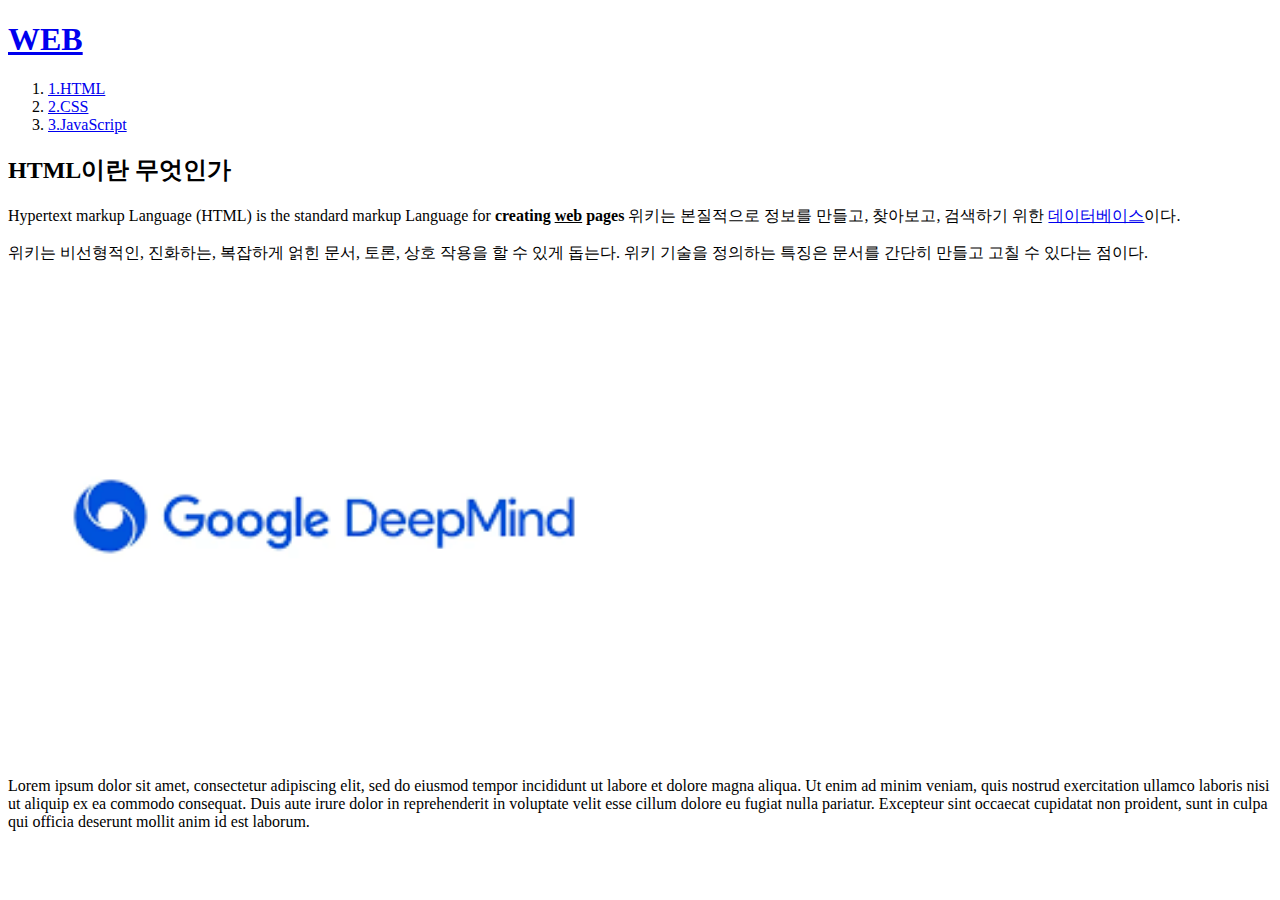
==== 1.html @ b3a06536 "first version" ====
<!DOCTYPE html>
<html>
    <head>
        <title>WEB-HTML</title>
        <meta charset="utf-8">
    </head>
    
    <body>
        <h1><a href="index.html">WEB</a></h1>
        <ol>
            <li><a href="1.html">1.HTML</a></li>
            <li><a href="2.html">2.CSS</a></li>
            <li><a href="3.html">3.JavaScript</a></Li>
        </ol>
        <h2> HTML이란 무엇인가</h2>
        Hypertext markup Language (HTML) is the standard markup Language for <strong> creating <u>web</u> pages </strong>
        위키는 본질적으로 정보를 만들고, 찾아보고, 검색하기 위한 <a href="https://ko.wikipedia.org/wiki/%EB%8D%B0%EC%9D%B4%ED%84%B0%EB%B2%A0%EC%9D%B4%EC%8A%A4" title="데이터베이스 위키 링크">데이터베이스</a>이다.
        <p>위키는 비선형적인, 진화하는, 복잡하게 얽힌 문서, 토론, 상호 작용을 할 수 있게 돕는다. 위키 기술을 정의하는 특징은 문서를 간단히 만들고 고칠 수 있다는 점이다.</p>
        <img src="img1.png" width="50%">
        <p style = "margin-top:20px ;">Lorem ipsum dolor sit amet, consectetur adipiscing elit, sed do eiusmod tempor incididunt ut labore et dolore magna aliqua. Ut enim ad minim veniam, quis nostrud exercitation ullamco laboris nisi ut aliquip ex ea commodo consequat. Duis aute irure dolor in reprehenderit in voluptate velit esse cillum dolore eu fugiat nulla pariatur. Excepteur sint occaecat cupidatat non proident, sunt in culpa qui officia deserunt mollit anim id est laborum.</p>
        
    </body>

</html>
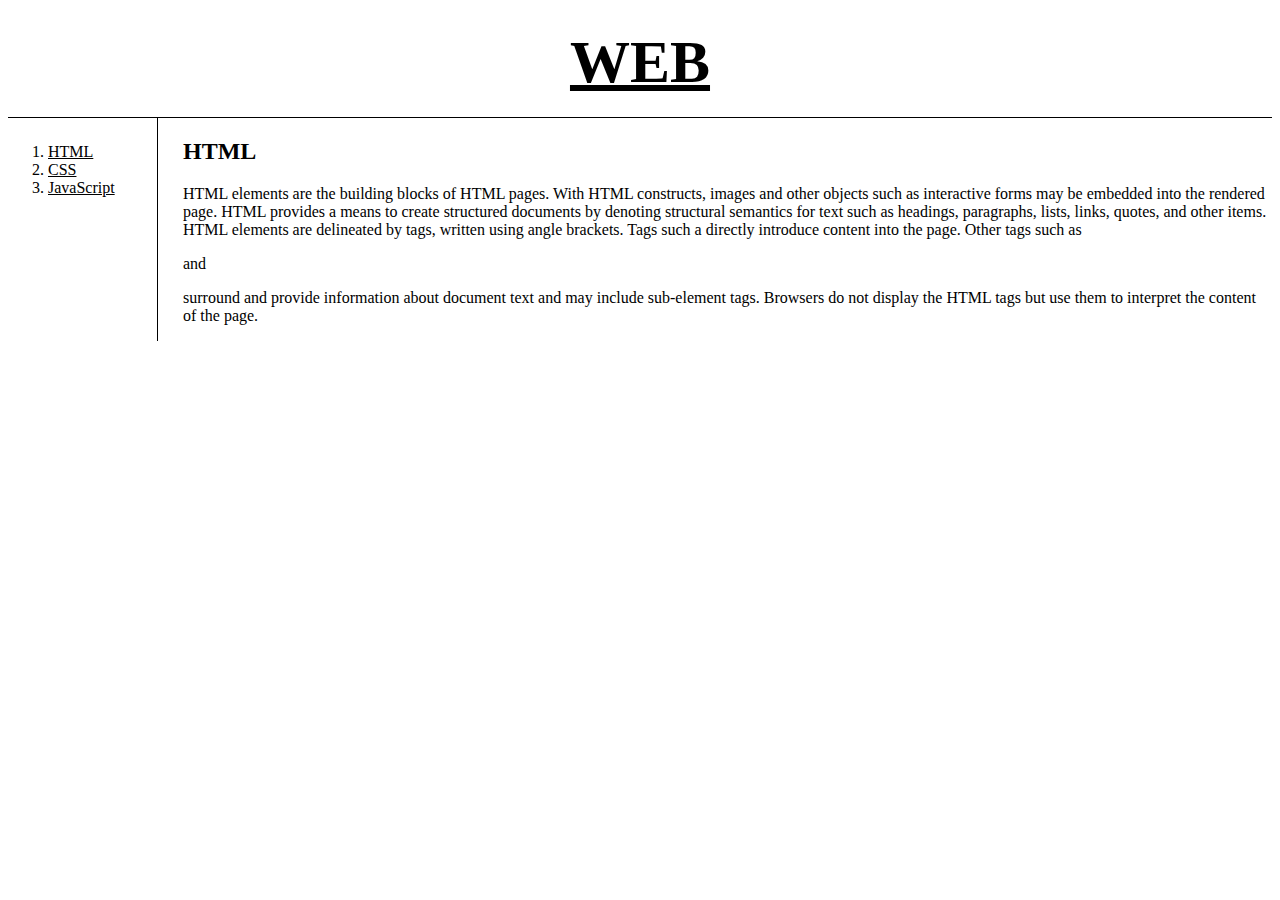
==== commit 2761d9e2: "second" ====
--- a/1.html
+++ b/1.html
@@ -1,26 +1,24 @@
 <!DOCTYPE html>
 <html>
     <head>
+        <meta charset="utf-8">
         <title>WEB-HTML</title>
-        <meta charset="utf-8">
+        <link rel="stylesheet" href="style.css">
     </head>
-    
     <body>
         <h1><a href="index.html">WEB</a></h1>
-        <ol>
-            <li><a href="1.html">1.HTML</a></li>
-            <li><a href="2.html">2.CSS</a></li>
-            <li><a href="3.html">3.JavaScript</a></Li>
-        </ol>
-        <h2> HTML이란 무엇인가</h2>
-        Hypertext markup Language (HTML) is the standard markup Language for <strong> creating <u>web</u> pages </strong>
-        위키는 본질적으로 정보를 만들고, 찾아보고, 검색하기 위한 <a href="https://ko.wikipedia.org/wiki/%EB%8D%B0%EC%9D%B4%ED%84%B0%EB%B2%A0%EC%9D%B4%EC%8A%A4" title="데이터베이스 위키 링크">데이터베이스</a>이다.
-        <p>위키는 비선형적인, 진화하는, 복잡하게 얽힌 문서, 토론, 상호 작용을 할 수 있게 돕는다. 위키 기술을 정의하는 특징은 문서를 간단히 만들고 고칠 수 있다는 점이다.</p>
-        <img src="img1.png" width="50%">
-        <p style = "margin-top:20px ;">Lorem ipsum dolor sit amet, consectetur adipiscing elit, sed do eiusmod tempor incididunt ut labore et dolore magna aliqua. Ut enim ad minim veniam, quis nostrud exercitation ullamco laboris nisi ut aliquip ex ea commodo consequat. Duis aute irure dolor in reprehenderit in voluptate velit esse cillum dolore eu fugiat nulla pariatur. Excepteur sint occaecat cupidatat non proident, sunt in culpa qui officia deserunt mollit anim id est laborum.</p>
-        
+        <div id="grid">
+            <ol>
+                <li><a href="1.html">HTML</a></li>
+                <li><a href="2.html">CSS</a></li>
+                <li><a href="3.html">JavaScript</a></li>
+            </ol>
+            <div id="article">
+                <h2>HTML</h2>
+                <p>
+                    HTML elements are the building blocks of HTML pages. With HTML constructs, images and other objects such as interactive forms may be embedded into the rendered page. HTML provides a means to create structured documents by denoting structural semantics for text such as headings, paragraphs, lists, links, quotes, and other items. HTML elements are delineated by tags, written using angle brackets. Tags such a directly introduce content into the page. Other tags such as <p> and </p> surround and provide information about document text and may include sub-element tags. Browsers do not display the HTML tags but use them to interpret the content of the page.
+                </p>
+            </div>
+        </div>        
     </body>
-
-</html>
-
-
+</html>--- a/style.css
+++ b/style.css
@@ -0,0 +1,35 @@
+h1{
+    text-align: center;
+    border-bottom: solid 1px black;
+    font-size: 60px;
+    margin: 0px;
+    padding: 20px;
+}
+a{
+    color: black;
+}
+
+#grid{
+    display: grid;
+    grid-template-columns: 150px 1fr;
+}
+#grid ol{
+    border-right: solid 1px black;
+    margin: 0px;
+    padding-right: 10px;
+    padding-top: 25px;
+}
+#article{
+    padding-left: 25px;
+}
+@media(max-width:800px){
+    #grid{
+    display: block;
+    }
+    #grid ol{
+    border-right: none;
+    }
+    h1{
+    border-bottom: none;
+    }
+}